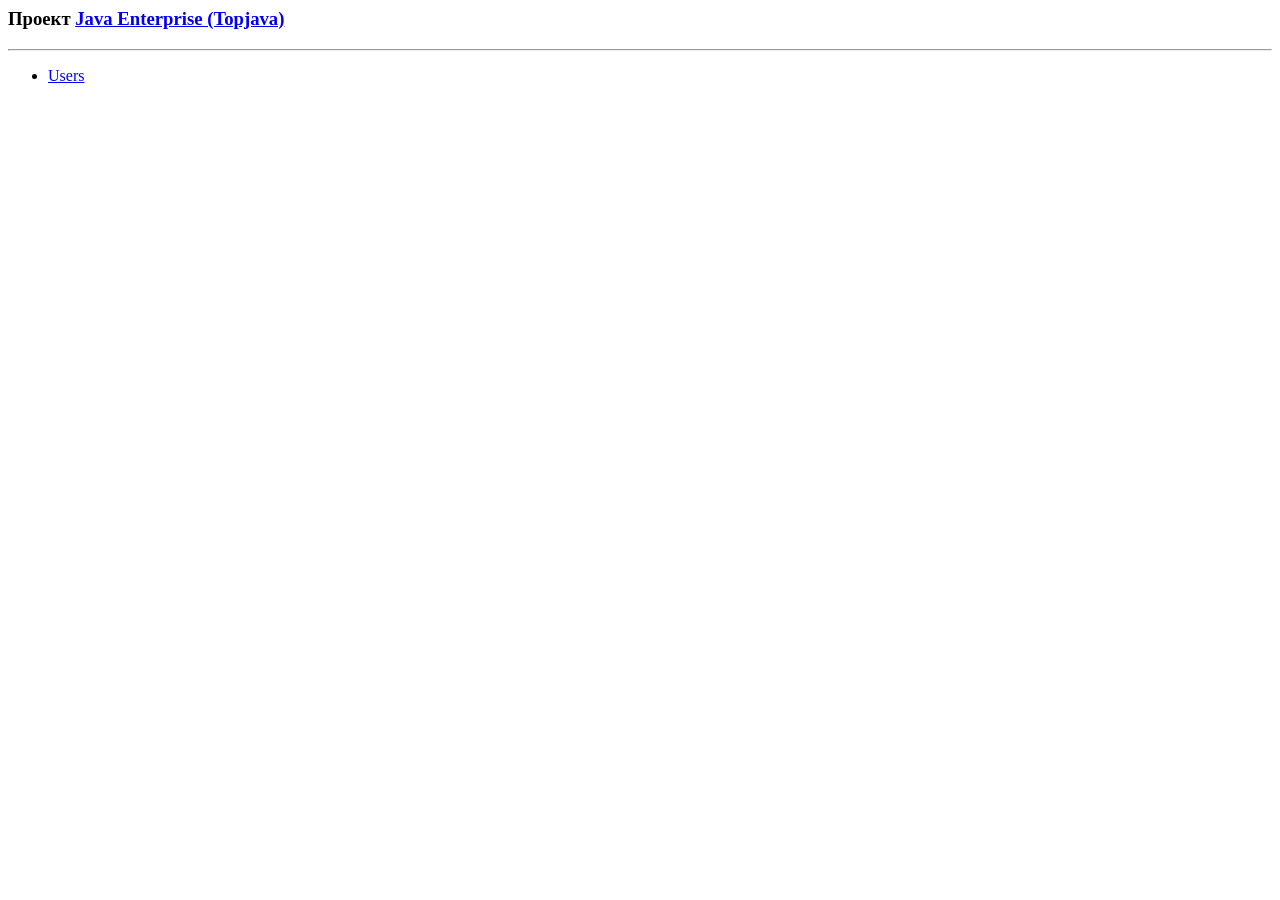
==== src/main/webapp/index.html @ c8891bb3 "1_2_switch_to_war" ====
<html>
<head>
    <meta charset="UTF-8">
    <title>Java Enterprise (Topjava)</title>
</head>
<body>
<h3>Проект <a href="https://github.com/JavaWebinar/topjava" target="_blank">Java Enterprise (Topjava)</a></h3>
<hr>
<ul>
    <li><a href="users">Users</a></li>
</ul>
</body>
</html>
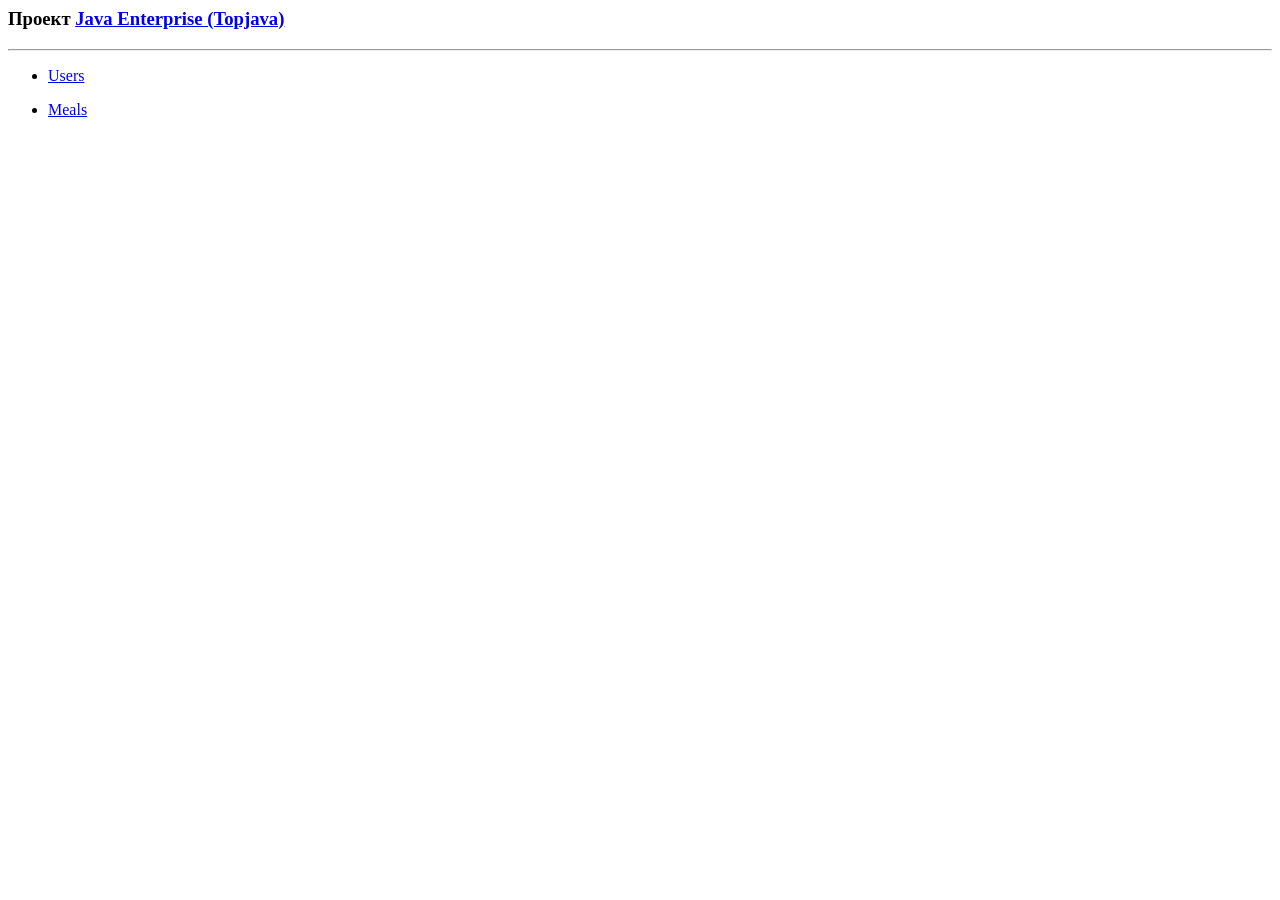
==== commit 7ede3add: "HW1: Simple task. MealServlet & meals.jsp" ====
--- a/src/main/webapp/index.html
+++ b/src/main/webapp/index.html
@@ -1,4 +1,4 @@
-<html>
+<html lang="ru">
 <head>
     <meta charset="UTF-8">
     <title>Java Enterprise (Topjava)</title>
@@ -9,5 +9,8 @@
 <ul>
     <li><a href="users">Users</a></li>
 </ul>
+<ul>
+    <li><a href="meals">Meals</a></li>
+</ul>
 </body>
 </html>
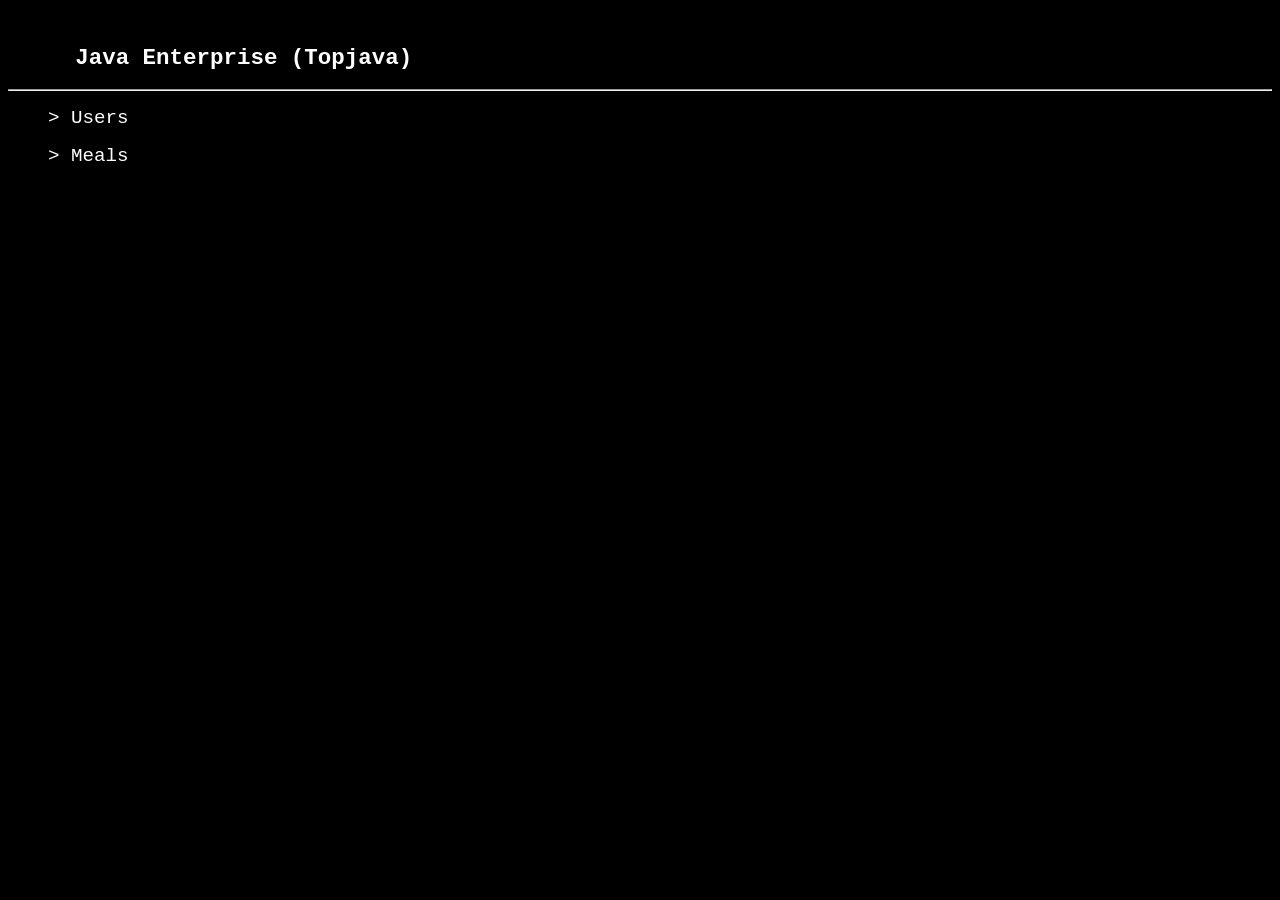
==== commit a4f0a3e7: "HW1: Optional" ====
--- a/src/main/webapp/index.html
+++ b/src/main/webapp/index.html
@@ -1,16 +1,32 @@
-<html lang="ru">
+<%@ taglib uri="http://java.sun.com/jsp/jstl/core" prefix="c" %>
 <head>
     <meta charset="UTF-8">
     <title>Java Enterprise (Topjava)</title>
 </head>
-<body>
-<h3>Проект <a href="https://github.com/JavaWebinar/topjava" target="_blank">Java Enterprise (Topjava)</a></h3>
+<style type="text/css">
+    a, a[name="topjava"] {
+        font-size: 120%;
+        font-family: "Courier New", Courier, "Lucida Sans Typewriter", "Lucida Typewriter", monospace;
+        color: #ffffff;
+        text-decoration: none;
+    }
+    a:hover {
+        text-decoration: underline;
+        color: #ff46df;
+    }
+    a[name="topjava"]:hover{
+        text-decoration: underline;
+        color: #4033ff;
+    }
+</style>
+<body style="background-color:#000000;">
+<h3>Проект <a href="https://github.com/JavaWebinar/topjava" name="topjava" target="_blank">Java Enterprise (Topjava)</a></h3>
 <hr>
 <ul>
-    <li><a href="users">Users</a></li>
+    <li><a href="users" name="users" style="background-position: left">> Users</a></li>
 </ul>
 <ul>
-    <li><a href="meals">Meals</a></li>
+    <li><a href="meals" name="meals" style="background-position: right">> Meals</a></li>
 </ul>
 </body>
 </html>
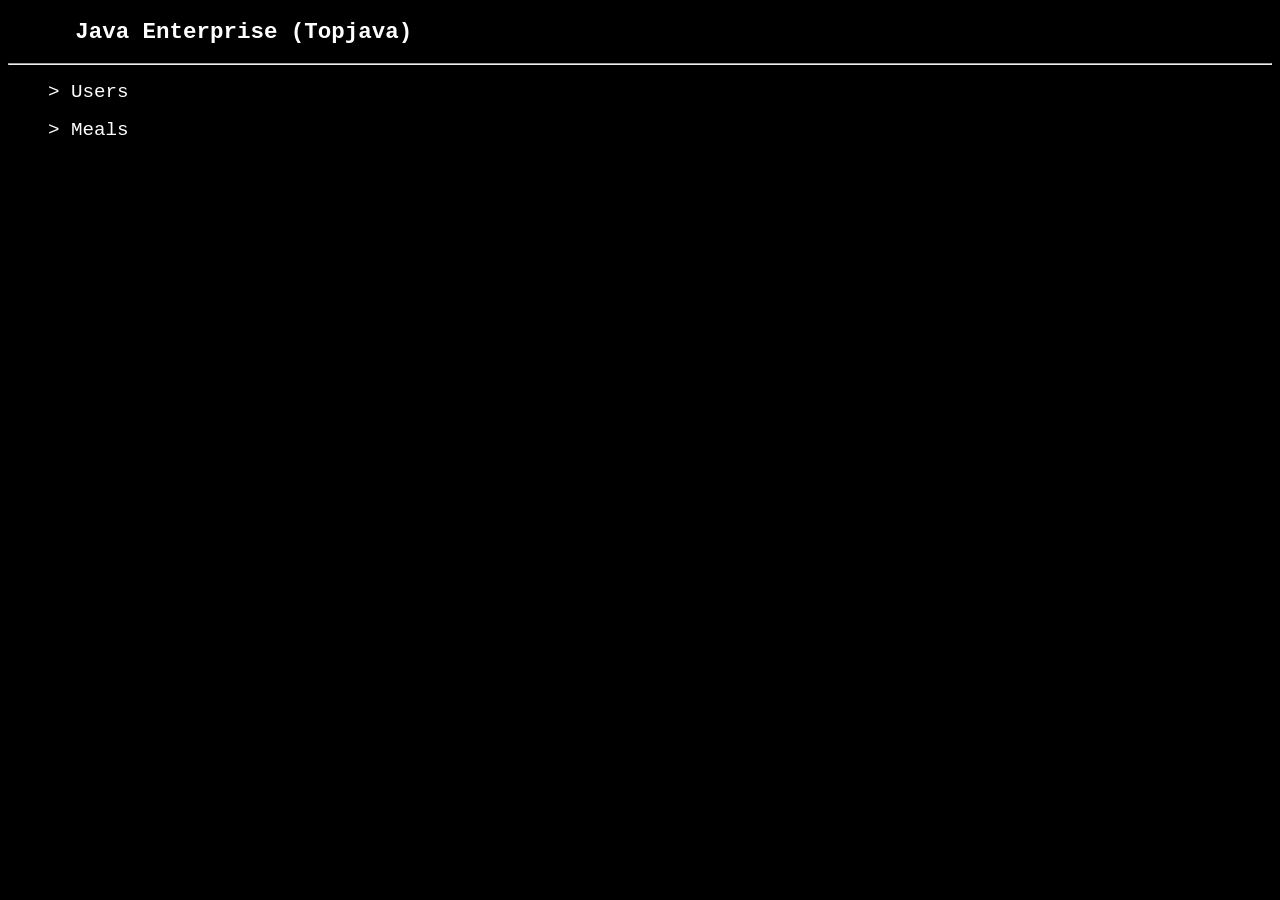
==== commit 2e5651b7: "HW1: After review#1" ====
--- a/src/main/webapp/index.html
+++ b/src/main/webapp/index.html
@@ -1,25 +1,11 @@
-<%@ taglib uri="http://java.sun.com/jsp/jstl/core" prefix="c" %>
+<!DOCTYPE html>
+<html>
 <head>
     <meta charset="UTF-8">
     <title>Java Enterprise (Topjava)</title>
+    <link rel="stylesheet" type="text/css" href="css/index.css">
 </head>
-<style type="text/css">
-    a, a[name="topjava"] {
-        font-size: 120%;
-        font-family: "Courier New", Courier, "Lucida Sans Typewriter", "Lucida Typewriter", monospace;
-        color: #ffffff;
-        text-decoration: none;
-    }
-    a:hover {
-        text-decoration: underline;
-        color: #ff46df;
-    }
-    a[name="topjava"]:hover{
-        text-decoration: underline;
-        color: #4033ff;
-    }
-</style>
-<body style="background-color:#000000;">
+<body>
 <h3>Проект <a href="https://github.com/JavaWebinar/topjava" name="topjava" target="_blank">Java Enterprise (Topjava)</a></h3>
 <hr>
 <ul>
--- a/src/main/webapp/css/index.css
+++ b/src/main/webapp/css/index.css
@@ -0,0 +1,20 @@
+a, a[name="topjava"] {
+    font-size: 120%;
+    font-family: "Courier New", Courier, "Lucida Sans Typewriter", "Lucida Typewriter", monospace;
+    color: #ffffff;
+    text-decoration: none;
+}
+
+body {
+    background-color:#000000;
+}
+
+a:hover {
+    text-decoration: underline;
+    color: #ff46df;
+}
+
+a[name="topjava"]:hover {
+    text-decoration: underline;
+    color: #4033ff;
+}
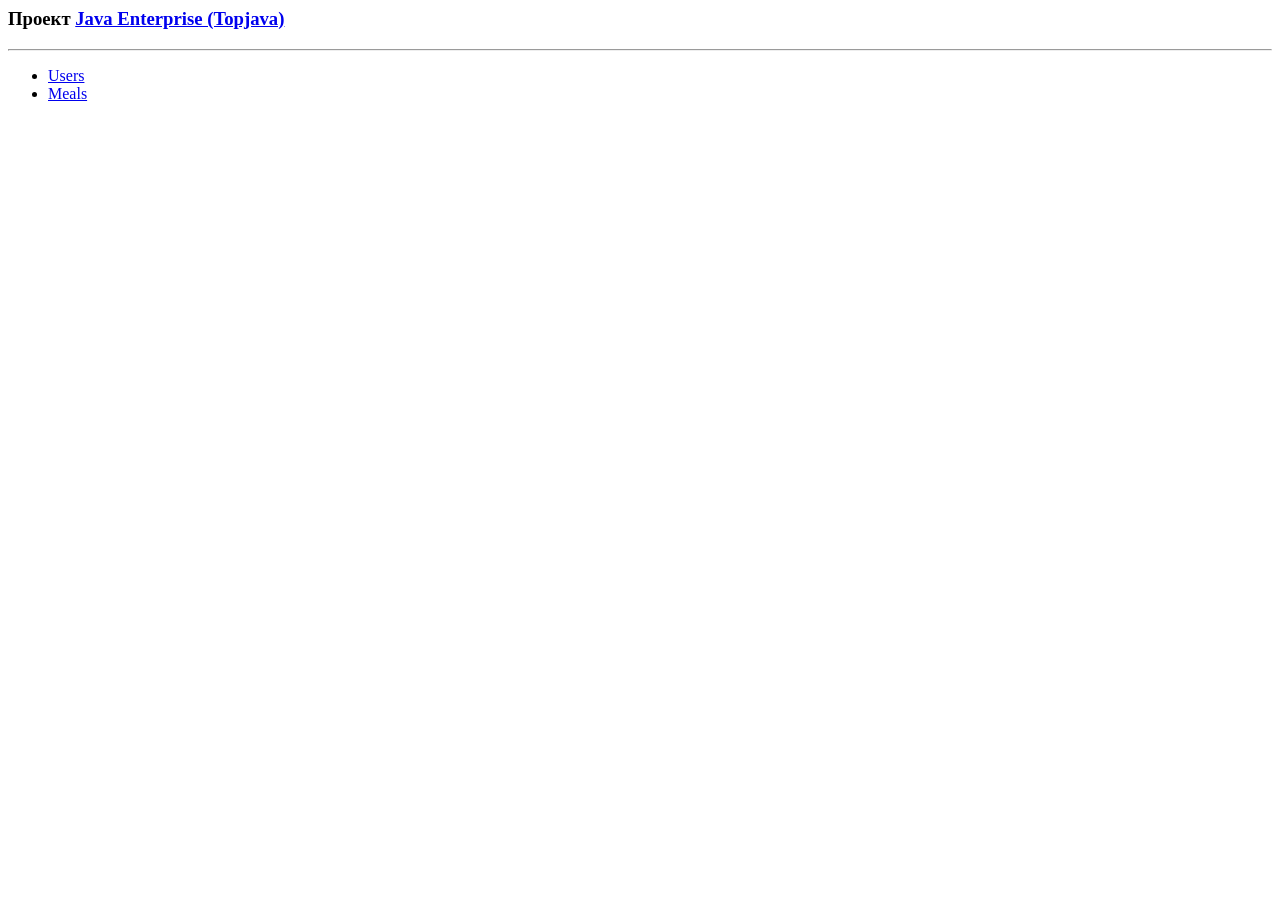
==== commit ff6ef500: "2_1_HW1" ====
--- a/src/main/webapp/index.html
+++ b/src/main/webapp/index.html
@@ -1,18 +1,14 @@
-<!DOCTYPE html>
-<html>
+<html lang="ru">
 <head>
     <meta charset="UTF-8">
     <title>Java Enterprise (Topjava)</title>
-    <link rel="stylesheet" type="text/css" href="css/index.css">
 </head>
 <body>
-<h3>Проект <a href="https://github.com/JavaWebinar/topjava" name="topjava" target="_blank">Java Enterprise (Topjava)</a></h3>
+<h3>Проект <a href="https://github.com/JavaWebinar/topjava" target="_blank">Java Enterprise (Topjava)</a></h3>
 <hr>
 <ul>
-    <li><a href="users" name="users" style="background-position: left">> Users</a></li>
-</ul>
-<ul>
-    <li><a href="meals" name="meals" style="background-position: right">> Meals</a></li>
+    <li><a href="users">Users</a></li>
+    <li><a href="meals">Meals</a></li>
 </ul>
 </body>
 </html>
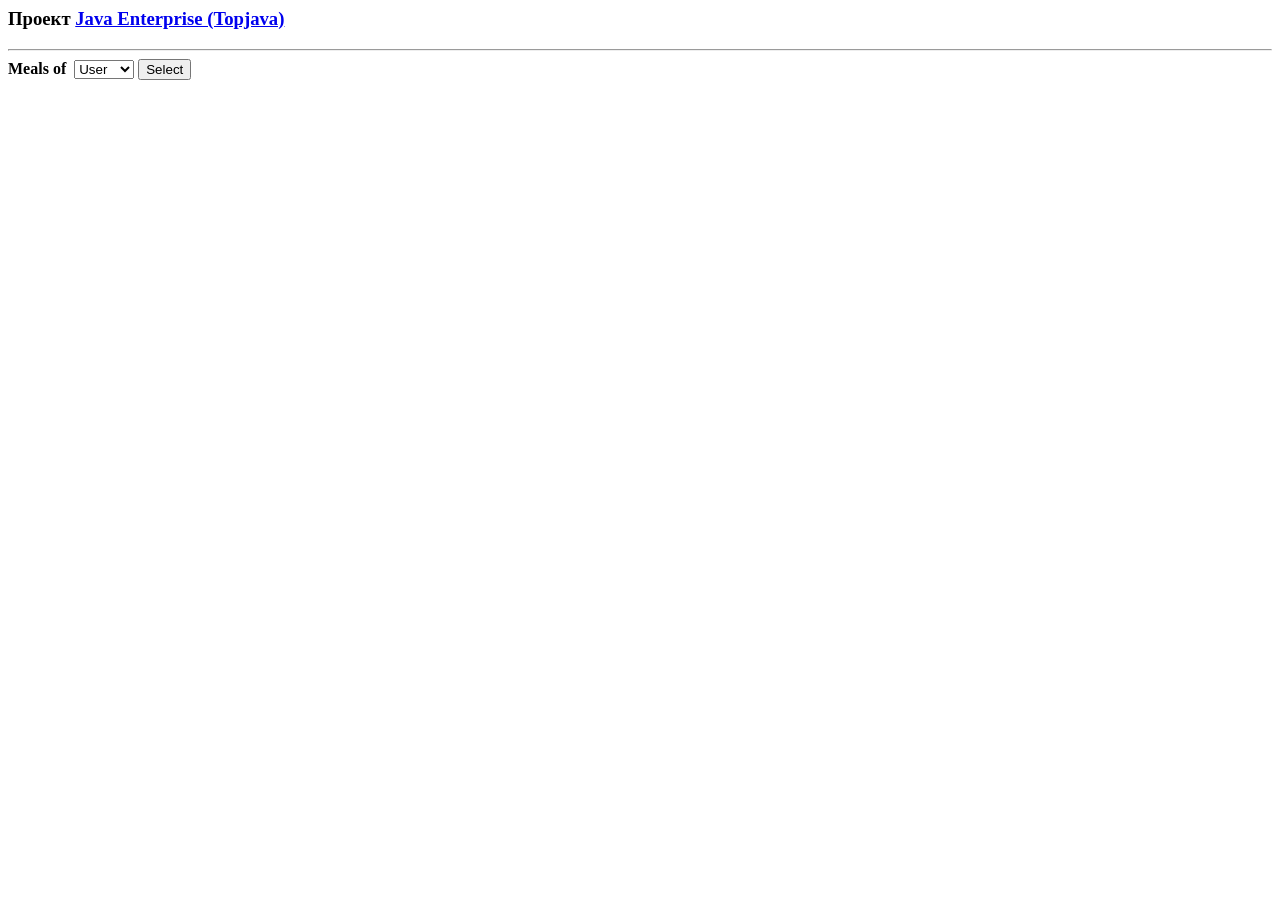
==== commit 4a60b913: "3_07_HW2_optional_select_user" ====
--- a/src/main/webapp/index.html
+++ b/src/main/webapp/index.html
@@ -6,9 +6,13 @@
 <body>
 <h3>Проект <a href="https://github.com/JavaWebinar/topjava" target="_blank">Java Enterprise (Topjava)</a></h3>
 <hr>
-<ul>
-    <li><a href="users">Users</a></li>
-    <li><a href="meals">Meals</a></li>
-</ul>
+<form method="post" action="users">
+    <b>Meals of&nbsp;</b>
+    <select name="userId">
+        <option value="1">User</option>
+        <option value="2">Admin</option>
+    </select>
+    <button type="submit">Select</button>
+</form>
 </body>
 </html>
